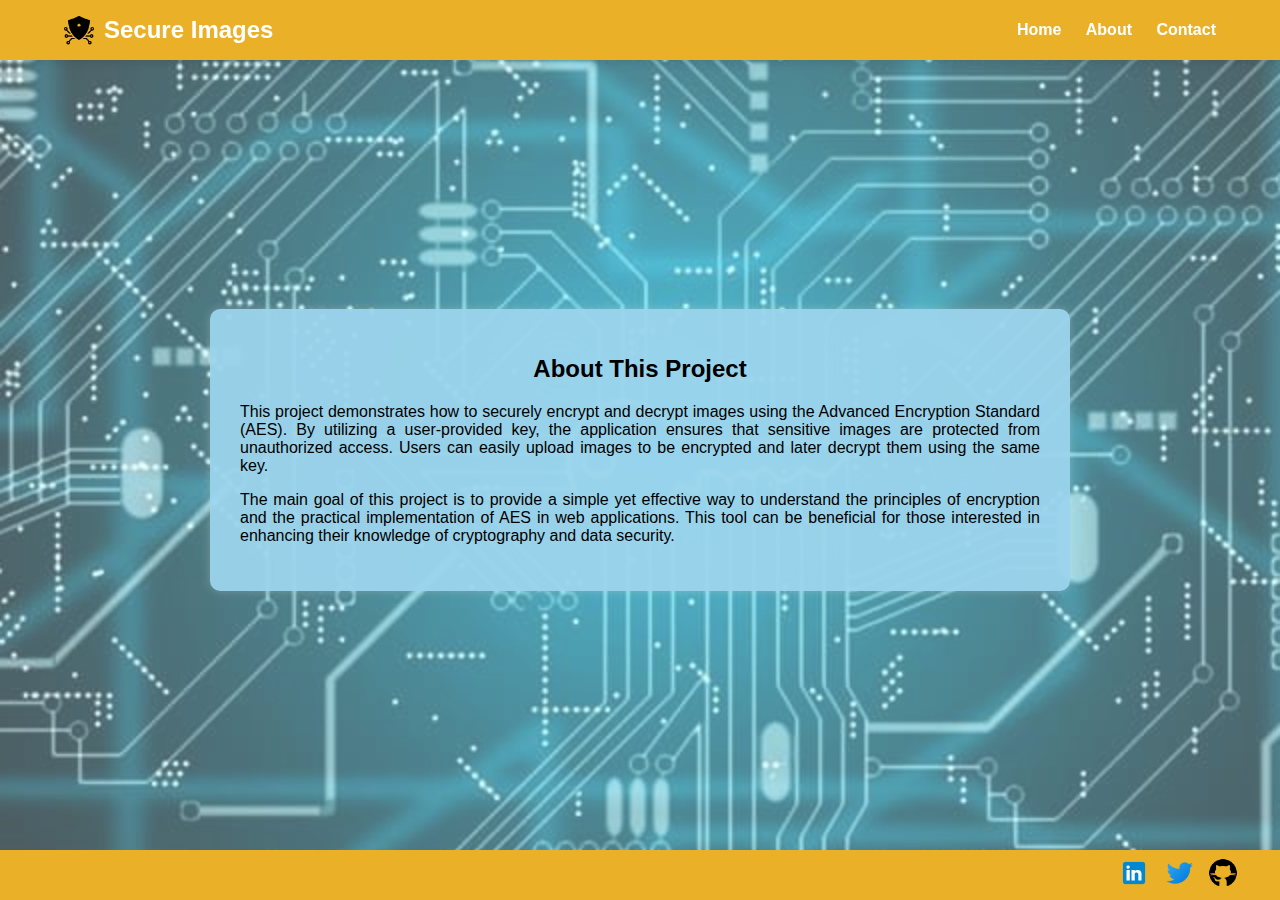
==== pages/about.html @ 5b325f4d "upload" ====
<!DOCTYPE html>
<html lang="en">
    <head>
        <meta charset="UTF-8" />
        <meta name="viewport" content="width=device-width, initial-scale=1.0" />
        <title>About - Image Encryption/Decryption with AES</title>
        <link rel="stylesheet" href="/css/style.css" />
      </head>
      <body>
        <header>
          <div class="header-container">
            <a href="/"
            ><h1 class="header-title">
              <img
                src="/images/securitylogo.png"
                alt="securitylogo"
                class="image"
              />
              Secure Images
            </h1></a>
            <nav class="nav-menu">
              <a href="/">Home</a>
              <a href="/pages/about.html">About</a>
              <a href="/pages//contact.html">Contact</a>
            </nav>
          </div>
        </header>

        <div class="aboutcontainer">
            <h1>About This Project</h1>
            <p>
              This project demonstrates how to securely encrypt and decrypt images using the Advanced Encryption Standard (AES). By utilizing a user-provided key, the application ensures that sensitive images are protected from unauthorized access. Users can easily upload images to be encrypted and later decrypt them using the same key.
            </p>
            <p>     
              The main goal of this project is to provide a simple yet effective way to understand the principles of encryption and the practical implementation of AES in web applications. This tool can be beneficial for those interested in enhancing their knowledge of cryptography and data security.
            </p>
          </div>

          

        <footer>
            <div class="footermain">
              <div class="logomain">
                <a href="https://www.linkedin.com/in/darshak-kamalia" target="_blank">
                  <img
                    src="/images/sociallogo/linkdinlogo.png"
                    alt="LinkedIn Logo"
                    class="image"
                /></a>
                <a href="https://x.com/" target="_blank">
                  <img
                    src="/images/sociallogo/twitterlogo.png"
                    alt="twitterlogo"
                    class="image"
                /></a>
                <a href="https://github.com/" target="_blank">
                  <img
                    src="/images/sociallogo/githublogo.png"
                    alt="githublogo"
                    class="image"
                /></a>
              </div>
            </div>
          </footer>
</html>
---- css/style.css ----
body {
    font-family: Arial, sans-serif;
    margin: 0;
    padding: 0;
    display: flex;
    justify-content: center;
    align-items: center;    
    height: 100vh;
    position: relative;
}

body::before {
    content: '';
    position: absolute;
    top: 0;
    left: 0;
    right: 0;
    bottom: 0;
    background-image: url("/images/background.jpg");
    background-size: cover;
    background-position: center;
    opacity: 0.7; 
    z-index: -1; 
}

.container {
    background-image: url("/images/page1.jpg");
    background-size: cover;
    position: relative;
    z-index: 1;
    padding: 30px;
    border-radius: 10px;
    box-shadow: 0 0 10px rgba(219, 226, 225, 0.292);
    text-align: center;
}

.aboutcontainer {
    position: relative;
    z-index: 1;
    background-color: #9bd4ecf2;
    padding: 30px;
    width: 800px;
    border-radius: 10px;
    box-shadow: 0 0 10px rgba(219, 226, 225, 0.292);
    text-align: justify;
}


h1 {
    font-size: 24px;
    margin-bottom: 20px;
    display: flex;
    align-items: center;
    justify-content: center;
}

.form-group {
    margin-bottom: 15px;
}

label {
    display: block;
    font-weight: bold;
    margin-bottom: 5px;
}

input[type="file"],
input[type="text"] {
    width: 100%;
    padding: 10px;
    border: 1px solid #3f4b91;
    border-radius: 5px;
    margin-bottom: 10px;
    background-color: #fff;
}

.button-group {
    display: flex;
    justify-content: space-between;
}

button {
    padding: 10px 20px;
    background-color: #007bff;
    color: #fff;
    border: none;
    border-radius: 5px;
    cursor: pointer;
}

button:hover {
    background-color: #0056b3;
}

.result {
    margin-top: 20px;
}

#output-image {
    max-width: 100%;
    height: auto;
    margin-top: 10px;
}

#output-message {
    font-size: 18px;
    font-weight: bold;
    color: green;
}

footer {
    position: fixed;
    bottom: 0;
    width: 100%;
    height: 50px;
    align-items: center;
    display: flex;
    justify-content: end;
    padding-right: 5%;
    background-color: #eab028;
    color: rgb(0, 0, 0);
}

footer a {
    color: #0e76a8;
    text-decoration: none;
}

header a {
    text-decoration: none;
}

header a:hover {
    text-decoration: underline;
    color: red;
}

.footermain{
    display: flex;
    justify-content: center;
}

.image{
    height: 30px;
    width: 30px;
    margin-right: 10px;
}



/* Header Styling */
header {
    width: 100%;
    background-color: #eab028;
    padding: 15px;
    position: fixed;
    top: 0;
    z-index: 2;
    box-shadow: 0 2px 10px rgba(0, 0, 0, 0.1);
}

.header-container {
    display: flex;
    justify-content: space-between;
    align-items: center;
    padding: 0 5%;
}

.header-title {
    color: white;
    font-size: 24px;
    margin: 0;
}

.nav-menu a {
    margin-left: 20px;
    color: white;
    text-decoration: none;
    font-weight: bold;
}



.followus{
    display: flex;
    justify-content: center;
}

.followusmain{
    display: flex;
    justify-content: center;
}
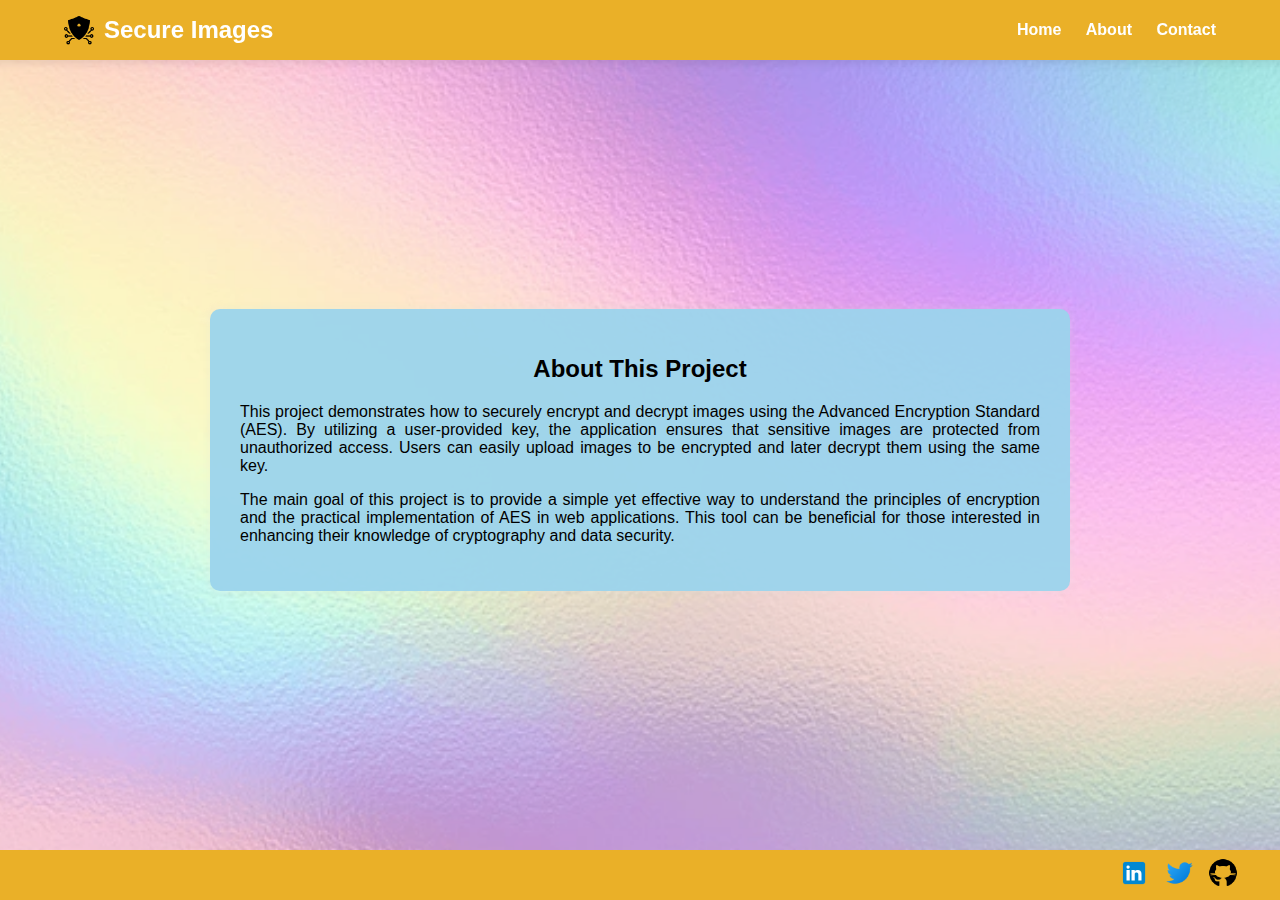
==== commit e8492cdc: "update bg-image" ====
--- a/pages/about.html
+++ b/pages/about.html
@@ -41,7 +41,7 @@
         <footer>
             <div class="footermain">
               <div class="logomain">
-                <a href="https://www.linkedin.com/in/darshak-kamalia" target="_blank">
+                <a href="https://www.linkedin.com/in/vinit_modi" target="_blank">
                   <img
                     src="/images/sociallogo/linkdinlogo.png"
                     alt="LinkedIn Logo"
@@ -53,7 +53,7 @@
                     alt="twitterlogo"
                     class="image"
                 /></a>
-                <a href="https://github.com/" target="_blank">
+                <a href="https://github.com/vinitmodi8722" target="_blank">
                   <img
                     src="/images/sociallogo/githublogo.png"
                     alt="githublogo"
--- a/css/style.css
+++ b/css/style.css
@@ -16,7 +16,7 @@
     left: 0;
     right: 0;
     bottom: 0;
-    background-image: url("/images/background.jpg");
+    background-image: url("/images/bg.webp");
     background-size: cover;
     background-position: center;
     opacity: 0.7; 
@@ -24,7 +24,7 @@
 }
 
 .container {
-    background-image: url("/images/page1.jpg");
+    background-image: url("/images/bg.webp");
     background-size: cover;
     position: relative;
     z-index: 1;
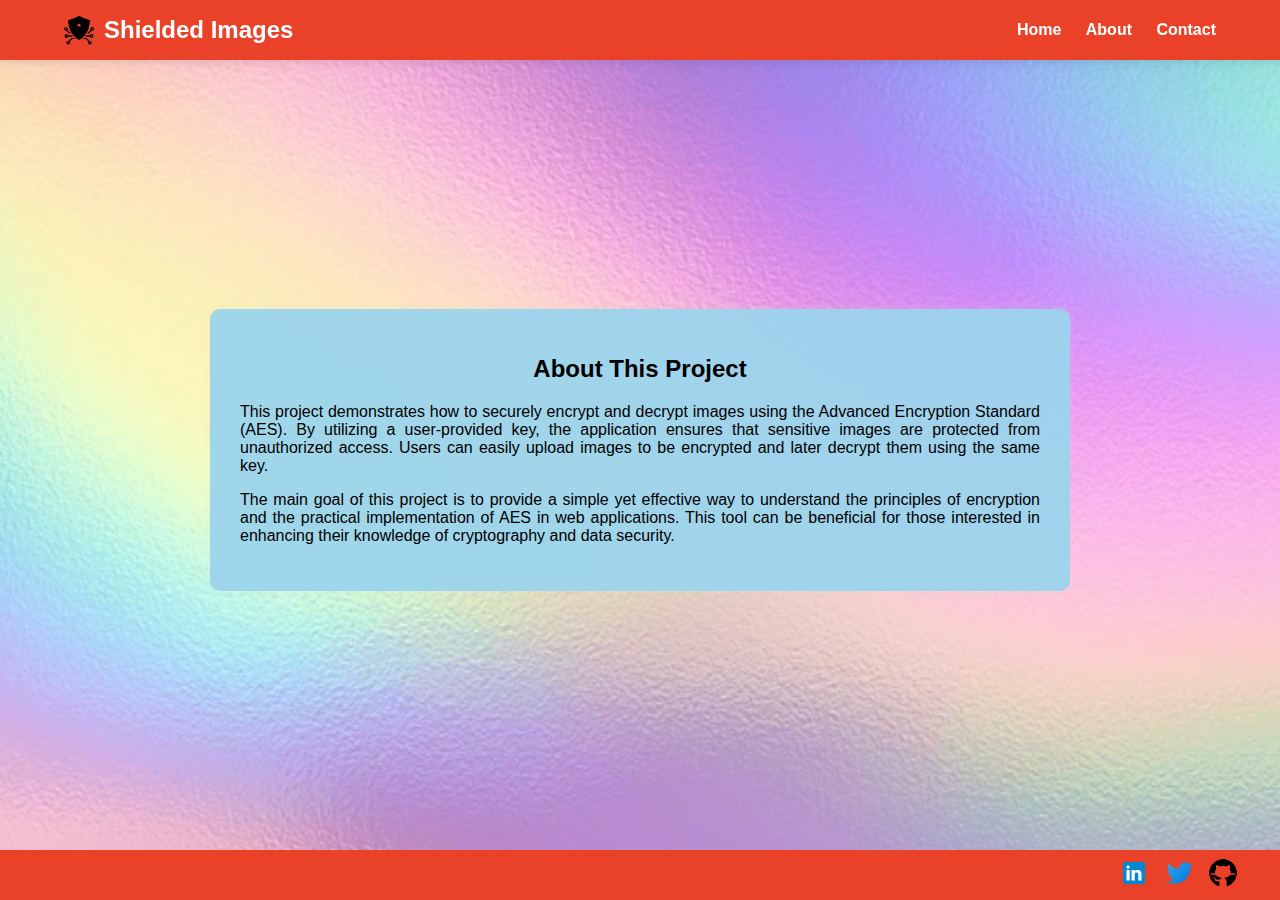
==== commit db812623: "update" ====
--- a/pages/about.html
+++ b/pages/about.html
@@ -16,7 +16,7 @@
                 alt="securitylogo"
                 class="image"
               />
-              Secure Images
+              Shielded Images
             </h1></a>
             <nav class="nav-menu">
               <a href="/">Home</a>
@@ -38,16 +38,16 @@
 
           
 
-        <footer>
+          <footer>
             <div class="footermain">
               <div class="logomain">
-                <a href="https://www.linkedin.com/in/vinit_modi" target="_blank">
+                <a href="https://www.linkedin.com/in/vinitmodi_8722" target="_blank">
                   <img
                     src="/images/sociallogo/linkdinlogo.png"
                     alt="LinkedIn Logo"
                     class="image"
                 /></a>
-                <a href="https://x.com/" target="_blank">
+                <a href="https://x.com/vinit_modi_8722" target="_blank">
                   <img
                     src="/images/sociallogo/twitterlogo.png"
                     alt="twitterlogo"
--- a/css/style.css
+++ b/css/style.css
@@ -4,7 +4,7 @@
     padding: 0;
     display: flex;
     justify-content: center;
-    align-items: center;    
+    align-items: center;
     height: 100vh;
     position: relative;
 }
@@ -19,8 +19,8 @@
     background-image: url("/images/bg.webp");
     background-size: cover;
     background-position: center;
-    opacity: 0.7; 
-    z-index: -1; 
+    opacity: 0.8;
+    z-index: -1;
 }
 
 .container {
@@ -32,6 +32,56 @@
     border-radius: 10px;
     box-shadow: 0 0 10px rgba(219, 226, 225, 0.292);
     text-align: center;
+}
+
+.nonagon {
+    position: relative;
+
+    justify-content: center;
+    align-items: center;
+    display: flex;
+    flex-direction: column;
+    padding-top: 10px;
+    padding-left: 20px;
+    padding-right: 20px;
+    padding-bottom: 20px;
+
+    width: 500px;
+    height: 500px;
+    background-color: #ea4228;
+    clip-path: polygon(50% 0%,
+            100% 22%,
+            100% 78%,
+            0% 78%,
+            0% 22%);
+    animation: colorChange 4s infinite alternate;
+}
+
+@keyframes colorChange {
+    0% {
+        background-color: #ea4228;
+    }
+
+    100% {
+        background-color: #798109;
+    }
+}
+
+
+.menucontainer {
+    background-image: url("/images/bg.webp");
+    background-size: cover;
+    position: relative;
+    z-index: 1;
+    padding: 120px;
+    border-radius: 10px;
+    box-shadow: 0 0 10px rgba(219, 226, 225, 0.292);
+    text-align: center;
+    border-top-right-radius: 90px;
+    border-bottom-left-radius: 90px;
+    border-top-left-radius: 90px;
+    border-end-end-radius: 90px;
+
 }
 
 .aboutcontainer {
@@ -117,7 +167,7 @@
     display: flex;
     justify-content: end;
     padding-right: 5%;
-    background-color: #eab028;
+    background-color: #ea4228;
     color: rgb(0, 0, 0);
 }
 
@@ -132,26 +182,31 @@
 
 header a:hover {
     text-decoration: underline;
-    color: red;
-}
-
-.footermain{
-    display: flex;
-    justify-content: center;
-}
-
-.image{
+    color: rgb(255, 255, 0);
+}
+
+.footermain {
+    display: flex;
+    justify-content: center;
+}
+
+.image {
     height: 30px;
     width: 30px;
     margin-right: 10px;
 }
 
+.lockimage {
+    height: 50px;
+    width: 50px;
+    margin-right: 10px;
+}
 
 
 /* Header Styling */
 header {
     width: 100%;
-    background-color: #eab028;
+    background-color: #ea4228;
     padding: 15px;
     position: fixed;
     top: 0;
@@ -181,12 +236,64 @@
 
 
 
-.followus{
-    display: flex;
-    justify-content: center;
-}
-
-.followusmain{
-    display: flex;
-    justify-content: center;
-}
+.followus {
+    display: flex;
+    justify-content: center;
+}
+
+.followusmain {
+    display: flex;
+    justify-content: center;
+}
+
+
+.input-container {
+    display: flex;
+    flex-direction: column;
+    gap: 15px;
+    /* Space between inputs */
+    width: 300px;
+    /* Set a width for the container */
+    margin: 20px auto;
+    /* Center the container */
+}
+
+/* Input styling */
+.styled-input {
+    padding: 12px;
+    border: 2px solid #0e76a8;
+    /* Border color */
+    border-radius: 5px;
+    transition: all 0.3s ease;
+    /* Smooth transition for all properties */
+    outline: none;
+    /* Remove default outline */
+}
+
+/* Change border color on focus */
+.styled-input:focus {
+    border-color: #ea4228;
+    /* Change border color when focused */
+    box-shadow: 0 0 5px rgba(234, 66, 40, 0.5);
+    /* Shadow effect */
+}
+
+/* Change background color on hover */
+.styled-input:hover {
+    background-color: rgba(0, 0, 0, 0.05);
+    /* Light background on hover */
+}
+
+/* Placeholder styling */
+.styled-input::placeholder {
+    color: #aaa;
+    /* Placeholder color */
+    transition: color 0.3s ease;
+    /* Smooth transition for placeholder */
+}
+
+/* Change placeholder color on focus */
+.styled-input:focus::placeholder {
+    color: #0e76a8;
+    /* Change placeholder color on focus */
+}